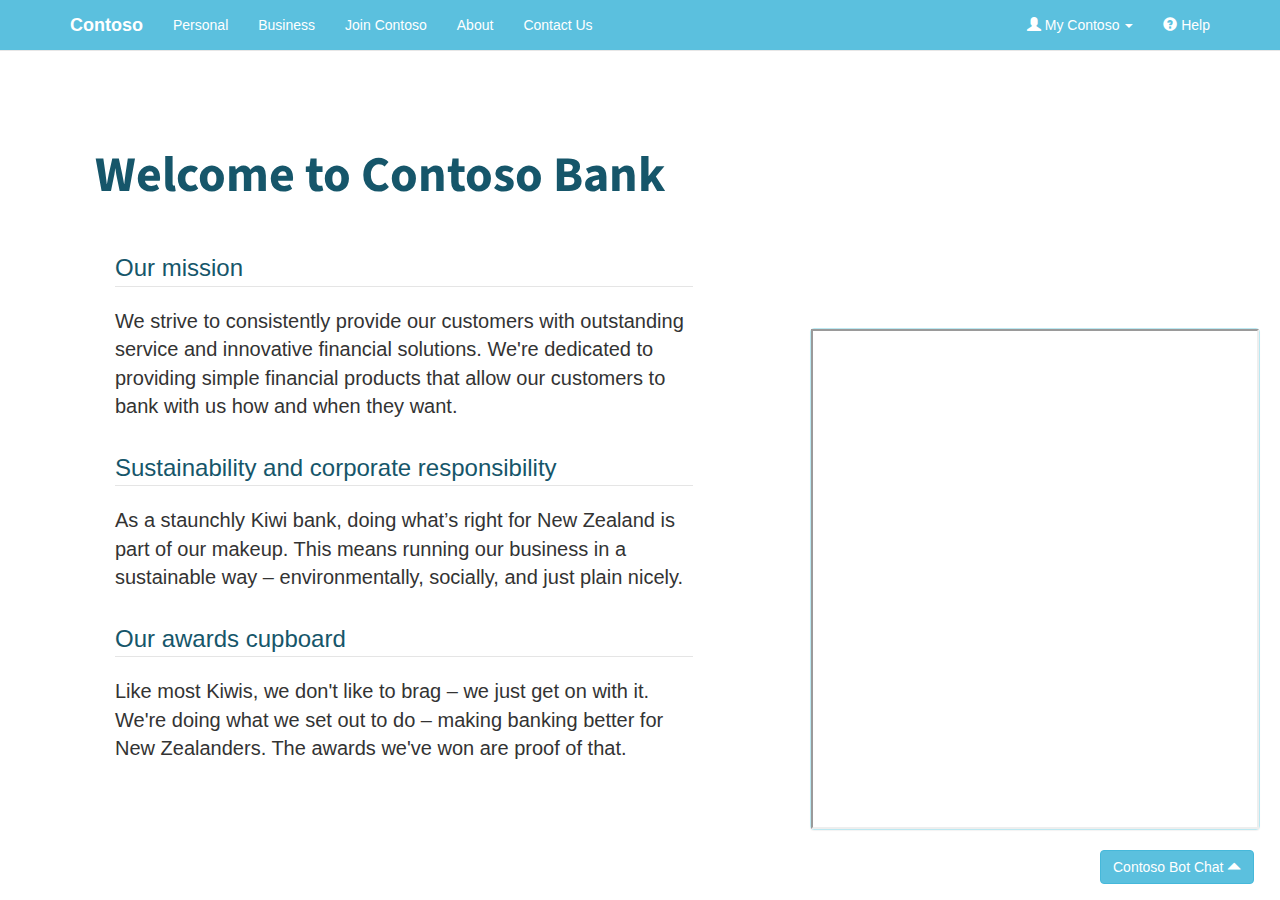
==== index.html @ 8d7de4db "update 2" ====
<!DOCTYPE html>
<html lang="en">

<head>

    <meta charset="utf-8">
    <meta http-equiv="X-UA-Compatible" content="IE=edge">
    <meta name="viewport" content="width=device-width, initial-scale=1">
    <meta name="author" content="Gavin Cheng">

    <title>Contoso Bank - Personal & Business Banking in New Zealand</title>

    <!-- Bootstrap Core CSS -->
    <link href="css/bootstrap.min.css" rel="stylesheet">

    <!-- Custom CSS -->
    <link href="css/style.css" rel="stylesheet">

    <link href="https://fonts.googleapis.com/css?family=Source+Sans+Pro:300" rel="stylesheet">
</head>

<body background="bg.jpg">
    <!-- Navigation -->
    <nav class="navbar navbar-default navbar-fixed-top" role="navigation">
        <div class="container">
            <!-- Brand and toggle get grouped for better mobile display -->
            <div class="navbar-header">
                <button type="button" class="navbar-toggle" data-toggle="collapse" data-target="#bs-example-navbar-collapse-1">
                    <span class="sr-only">Toggle navigation</span>
                    <span class="icon-bar"></span>
                    <span class="icon-bar"></span>
                    <span class="icon-bar"></span>
                </button>
                <a class="navbar-brand" href="home-wche358.html" style="font-weight: bold;"> Contoso</a>
            </div>

            <div class="collapse navbar-collapse" id="bs-example-navbar-collapse-1">
                <ul class="nav navbar-nav">
                    <li>
                        <a href="#">Personal</a>
                    </li>
                    <li id="case-nav">
                        <a href="#">Business</a>
                    </li>
                    <li id="case-nav">
                        <a href="#">Join Contoso</a>
                    </li>
                    <li id="case-nav">
                        <a href="#">About</a>
                    </li>
                    <li id="case-nav">
                        <a href="#">Contact Us</a>
                    </li>
                </ul>

                <ul class="nav navbar-nav navbar-right">
                    <li class="dropdown">
                        <a href="#" class="dropdown-toggle" data-toggle="dropdown">
                            <span class="glyphicon glyphicon-user"></span> My Contoso <b class="caret"></b>
                        </a>
                        <ul class="dropdown-menu">
                            <li><a href="#">My Profile</a></li>
                            <li><a href="#">Log Out</a></li>
                        </ul>
                    </li>
                    <li>
                        <a href="#"><span class="glyphicon glyphicon-question-sign"></span> Help</a>
                    </li>

                </ul>
            </div>
        </div>
    </nav>

    <!-- Page Content -->
    <div class="container">
        <div class="row" style="padding-top: 50px;">
            <div class="col-md-7 transparent" style="padding-top: 20px;">
                <p class="home-title"><b>Welcome to Contoso Bank</b></p>

                <div id="introduction">
                    <legend>Our mission</legend>
                    <p >We strive to consistently provide our customers with outstanding service and innovative financial solutions. We're dedicated to providing simple financial products that allow our customers to bank with us how and when they want.</p>
                    <legend>Sustainability and corporate responsibility</legend>
                    <p>As a staunchly Kiwi bank, doing what’s right for New Zealand is part of our makeup. This means running our business in a sustainable way – environmentally, socially, and just plain nicely.</p>
                    <legend>Our awards cupboard</legend>
                    <p>Like most Kiwis, we don't like to brag – we just get on with it. We're doing what we set out to do – making banking better for New Zealanders. The awards we've won are proof of that.</p>
                </div>
        </div>
        </div>
    
        <div class="right-part">
            <div class="panel panel-info" id="live-chat">
                <div id="chat-box">
                    <iframe src='https://webchat.botframework.com/embed/contoso-bot1?s=FVLMHxapwC8.cwA.v6E.9-dni2CbmTGwx285WNqT-lMT5RDwvkL2zVB5KA-Exq4'></iframe>
                </div>
            </div>
            <div>
                <button type="button" class="btn btn-info" id="live-chat-toggle" onclick="live_chat_toggle()">Contoso Bot Chat <span class="glyphicon glyphicon-triangle-top"></span></button>
            </div>
        </div>
    </div>
    <!-- /.container -->

    <!-- jQuery Version 1.11.1 -->
    <script src="js/jquery-3.2.1.min.js"></script>
    <!-- Bootstrap Core JavaScript -->
    <script src="js/bootstrap.min.js"></script>

    <script src="js/script.js"></script>

</body>

</html>
---- css/style.css ----
body{
    background-size:cover;
    background-repeat:no-repeat;
    background-attachment: fixed;
    padding-top: 70px;
}
.container > .row > div{
    padding-left: 40px;
}
iframe{
    height: 100%;
    width: 100%;
}
.home-title{
    font-size: 50px;
    font-family: 'Source Sans Pro', sans-serif;
    color:#16566a;
    font-weight: bold;
}
.navbar-default {
    background-color: #5bc0de;
}
.navbar-default .navbar-header > a,
.navbar-default .navbar-nav > li > a {
  color:white;
}
.navbar-default .navbar-header > a:hover,
.navbar-default .navbar-nav > li > a:hover,
.navbar-default .navbar-nav > li > a:focus {
  color: #16566a;
}
#chat-box{
    height:500px;
    width: 100%;
}
#live-chat-toggle{
    position: absolute;
    left: 290px;
}
#introduction{
    margin-top: 40px; 
    margin-left: 20px; 
    margin-right: 30px; 
    padding-bottom: 20px; 
}
#introduction p{
    margin-top: 20px; 
    padding-bottom: 20px; 
    font-size: 20px;
}
#introduction legend{
    color: #16566a;
    font-family: sans-serif;
    /* font-weight: bold; */
    font-size: 24px;
}

.transparent{
  background:rgba(255,255,255,0.5);
}

.right-part{
    position: fixed;
    right: 20px;
    bottom: 50px;
    width: 450px;
}
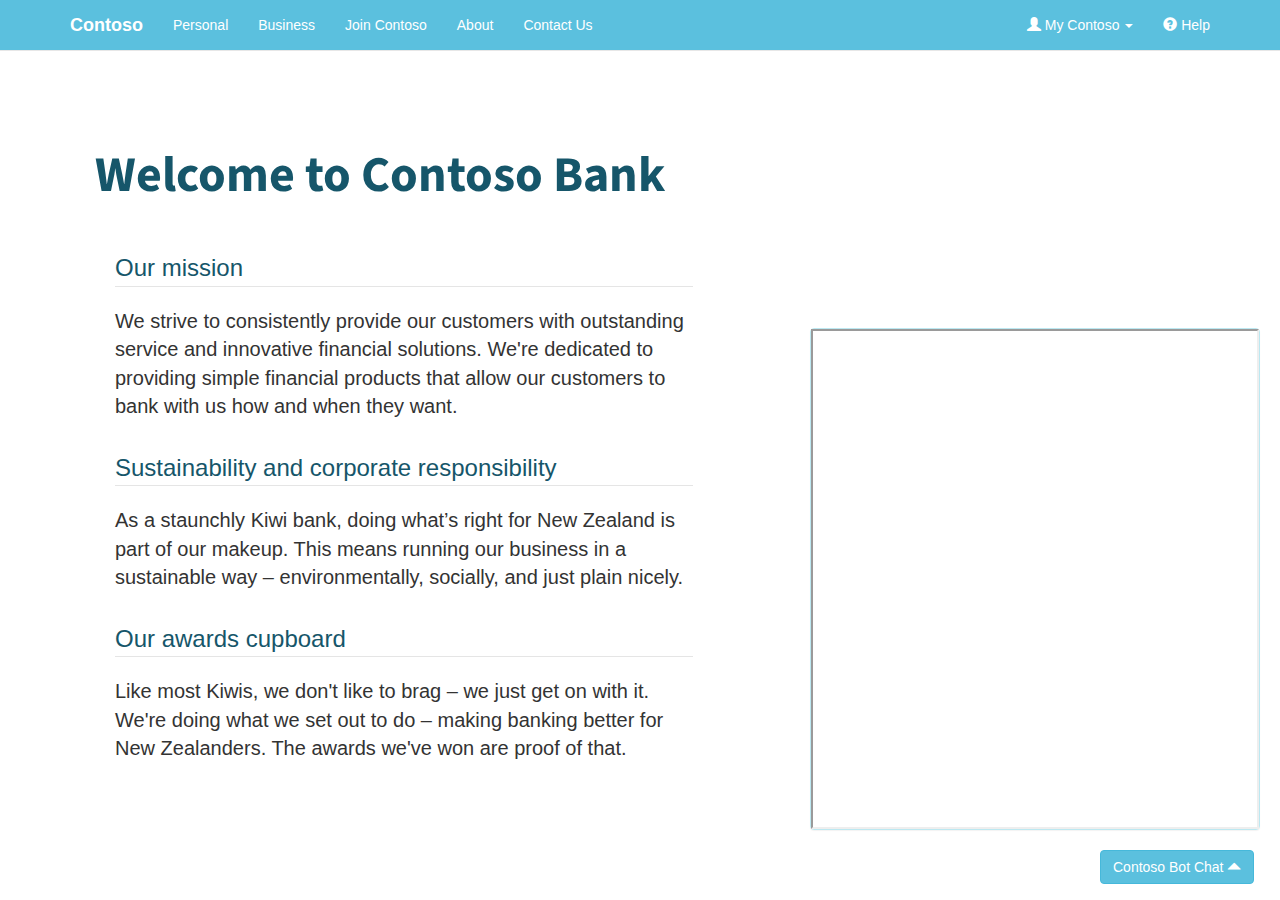
==== commit 3da855b4: "Accessibility improved" ====
--- a/index.html
+++ b/index.html
@@ -1,114 +1,111 @@
 <!DOCTYPE html>
-<html lang="en">
+<html>
+    <head>
+        <meta charset="utf-8">
+        <meta name="author" content="Gavin Cheng">
 
-<head>
+        <title>Contoso Bank - Personal & Business Banking in New Zealand</title>
 
-    <meta charset="utf-8">
-    <meta http-equiv="X-UA-Compatible" content="IE=edge">
-    <meta name="viewport" content="width=device-width, initial-scale=1">
-    <meta name="author" content="Gavin Cheng">
+        <link href="css/bootstrap.min.css" rel="stylesheet">
+        <link href="css/style.css" rel="stylesheet">
 
-    <title>Contoso Bank - Personal & Business Banking in New Zealand</title>
+        <!-- import Google fonts for a better design -->
+        <link href="https://fonts.googleapis.com/css?family=Source+Sans+Pro:300" rel="stylesheet">
+    </head>
 
-    <!-- Bootstrap Core CSS -->
-    <link href="css/bootstrap.min.css" rel="stylesheet">
+    <!-- roles and aria-labels added to improve accessibility -->
+    <body background="bg.jpg">
 
-    <!-- Custom CSS -->
-    <link href="css/style.css" rel="stylesheet">
+        <!-- Skip navigation link added for keyboard users -->
+        <a href="#content" class="sr-only">Skip to main content</a>
 
-    <link href="https://fonts.googleapis.com/css?family=Source+Sans+Pro:300" rel="stylesheet">
-</head>
+        <!-- Navigation -->
+        <nav class="navbar navbar-default navbar-fixed-top" role="navigation">
+            <div class="container">
+                <!-- Brand and toggle get grouped for better mobile display -->
+                <div class="navbar-header">
+                    <button type="button" class="navbar-toggle" data-toggle="collapse" data-target="#bs-example-navbar-collapse-1">
+                        <span class="sr-only">Toggle navigation</span>
+                        <span class="icon-bar"></span>
+                        <span class="icon-bar"></span>
+                        <span class="icon-bar"></span>
+                    </button>
+                    <a class="navbar-brand" href="#" style="font-weight: bold;"> Contoso</a>
+                </div>
 
-<body background="bg.jpg">
-    <!-- Navigation -->
-    <nav class="navbar navbar-default navbar-fixed-top" role="navigation">
-        <div class="container">
-            <!-- Brand and toggle get grouped for better mobile display -->
-            <div class="navbar-header">
-                <button type="button" class="navbar-toggle" data-toggle="collapse" data-target="#bs-example-navbar-collapse-1">
-                    <span class="sr-only">Toggle navigation</span>
-                    <span class="icon-bar"></span>
-                    <span class="icon-bar"></span>
-                    <span class="icon-bar"></span>
-                </button>
-                <a class="navbar-brand" href="home-wche358.html" style="font-weight: bold;"> Contoso</a>
+                <div class="collapse navbar-collapse" id="bs-example-navbar-collapse-1" role="left-navbar">
+                    <ul class="nav navbar-nav">
+                        <li>
+                            <a href="#">Personal</a>
+                        </li>
+                        <li id="case-nav">
+                            <a href="#">Business</a>
+                        </li>
+                        <li id="case-nav">
+                            <a href="#">Join Contoso</a>
+                        </li>
+                        <li id="case-nav">
+                            <a href="#">About</a>
+                        </li>
+                        <li id="case-nav">
+                            <a href="#">Contact Us</a>
+                        </li>
+                    </ul>
+
+                    <ul class="nav navbar-nav navbar-right" role="right-navbar"> 
+                        <li class="dropdown">
+                            <a href="#" class="dropdown-toggle" data-toggle="dropdown">
+                                <span class="glyphicon glyphicon-user"></span> My Contoso <b class="caret"></b>
+                            </a>
+                            <ul class="dropdown-menu" role="group">
+                                <li><a href="#">My Profile</a></li>
+                                <li><a href="#">Log Out</a></li>
+                            </ul>
+                        </li>
+                        <li>
+                            <a href="#"><span class="glyphicon glyphicon-question-sign"></span> Help</a>
+                        </li>
+
+                    </ul>
+                </div>
             </div>
+        </nav>
 
-            <div class="collapse navbar-collapse" id="bs-example-navbar-collapse-1">
-                <ul class="nav navbar-nav">
-                    <li>
-                        <a href="#">Personal</a>
-                    </li>
-                    <li id="case-nav">
-                        <a href="#">Business</a>
-                    </li>
-                    <li id="case-nav">
-                        <a href="#">Join Contoso</a>
-                    </li>
-                    <li id="case-nav">
-                        <a href="#">About</a>
-                    </li>
-                    <li id="case-nav">
-                        <a href="#">Contact Us</a>
-                    </li>
-                </ul>
+        <!-- Page Content -->
+        <div class="container" id="content">
+            <div class="row" style="padding-top: 50px;">
+                <div class="col-md-7 transparent" style="padding-top: 20px;">
+                    <p class="home-title"><b>Welcome to Contoso Bank</b></p>
 
-                <ul class="nav navbar-nav navbar-right">
-                    <li class="dropdown">
-                        <a href="#" class="dropdown-toggle" data-toggle="dropdown">
-                            <span class="glyphicon glyphicon-user"></span> My Contoso <b class="caret"></b>
-                        </a>
-                        <ul class="dropdown-menu">
-                            <li><a href="#">My Profile</a></li>
-                            <li><a href="#">Log Out</a></li>
-                        </ul>
-                    </li>
-                    <li>
-                        <a href="#"><span class="glyphicon glyphicon-question-sign"></span> Help</a>
-                    </li>
-
-                </ul>
+                    <div id="introduction" aria-label="introduction">
+                        <legend>Our mission</legend>
+                        <p >We strive to consistently provide our customers with outstanding service and innovative financial solutions. We're dedicated to providing simple financial products that allow our customers to bank with us how and when they want.</p>
+                        <legend>Sustainability and corporate responsibility</legend>
+                        <p>As a staunchly Kiwi bank, doing what’s right for New Zealand is part of our makeup. This means running our business in a sustainable way – environmentally, socially, and just plain nicely.</p>
+                        <legend>Our awards cupboard</legend>
+                        <p>Like most Kiwis, we don't like to brag – we just get on with it. We're doing what we set out to do – making banking better for New Zealanders. The awards we've won are proof of that.</p>
+                    </div>
+            </div>
+            </div>
+        
+            <div class="right-part">
+                <div class="panel panel-info" id="live-chat">
+                    <div id="chat-box" aria-label="ContosoBot chat box">
+                        <iframe src='https://webchat.botframework.com/embed/contoso-bot1?s=FVLMHxapwC8.cwA.v6E.9-dni2CbmTGwx285WNqT-lMT5RDwvkL2zVB5KA-Exq4'></iframe>
+                    </div>
+                </div>
+                <div>
+                    <button type="button" class="btn btn-info" id="live-chat-toggle" onclick="live_chat_toggle()" aria-label="Toggle ContosoBot chat box">
+                        Contoso Bot Chat <span class="glyphicon glyphicon-triangle-top"></span>
+                    </button>
+                </div>
             </div>
         </div>
-    </nav>
+        <!-- /.container -->
 
-    <!-- Page Content -->
-    <div class="container">
-        <div class="row" style="padding-top: 50px;">
-            <div class="col-md-7 transparent" style="padding-top: 20px;">
-                <p class="home-title"><b>Welcome to Contoso Bank</b></p>
+        <script src="js/jquery-3.2.1.min.js"></script>
+        <script src="js/bootstrap.min.js"></script>
+        <script src="js/script.js"></script>
 
-                <div id="introduction">
-                    <legend>Our mission</legend>
-                    <p >We strive to consistently provide our customers with outstanding service and innovative financial solutions. We're dedicated to providing simple financial products that allow our customers to bank with us how and when they want.</p>
-                    <legend>Sustainability and corporate responsibility</legend>
-                    <p>As a staunchly Kiwi bank, doing what’s right for New Zealand is part of our makeup. This means running our business in a sustainable way – environmentally, socially, and just plain nicely.</p>
-                    <legend>Our awards cupboard</legend>
-                    <p>Like most Kiwis, we don't like to brag – we just get on with it. We're doing what we set out to do – making banking better for New Zealanders. The awards we've won are proof of that.</p>
-                </div>
-        </div>
-        </div>
-    
-        <div class="right-part">
-            <div class="panel panel-info" id="live-chat">
-                <div id="chat-box">
-                    <iframe src='https://webchat.botframework.com/embed/contoso-bot1?s=FVLMHxapwC8.cwA.v6E.9-dni2CbmTGwx285WNqT-lMT5RDwvkL2zVB5KA-Exq4'></iframe>
-                </div>
-            </div>
-            <div>
-                <button type="button" class="btn btn-info" id="live-chat-toggle" onclick="live_chat_toggle()">Contoso Bot Chat <span class="glyphicon glyphicon-triangle-top"></span></button>
-            </div>
-        </div>
-    </div>
-    <!-- /.container -->
-
-    <!-- jQuery Version 1.11.1 -->
-    <script src="js/jquery-3.2.1.min.js"></script>
-    <!-- Bootstrap Core JavaScript -->
-    <script src="js/bootstrap.min.js"></script>
-
-    <script src="js/script.js"></script>
-
-</body>
-
+    </body>
 </html>--- a/css/style.css
+++ b/css/style.css
@@ -41,7 +41,7 @@
     margin-top: 40px; 
     margin-left: 20px; 
     margin-right: 30px; 
-    padding-bottom: 20px; 
+    
 }
 #introduction p{
     margin-top: 20px; 
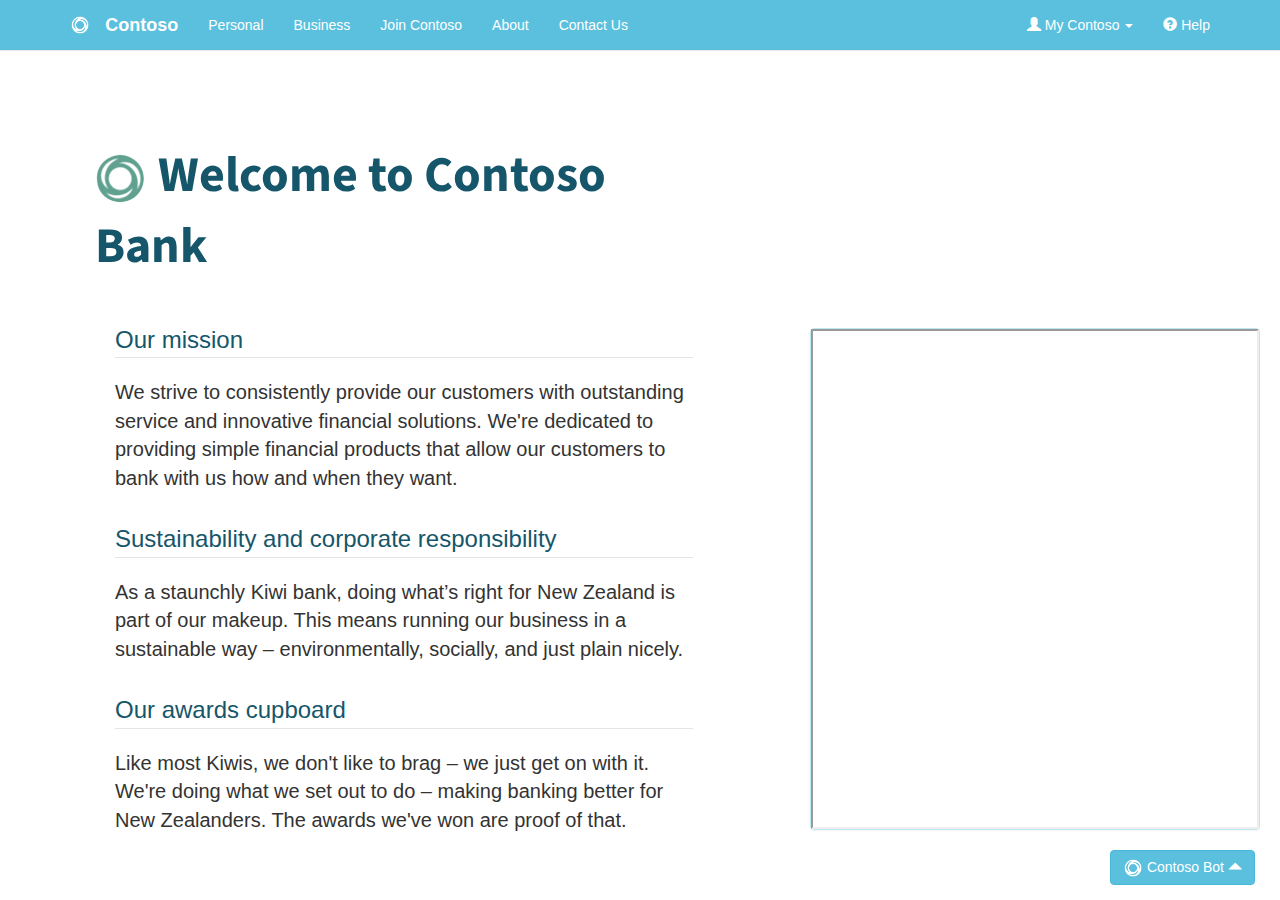
==== commit 4d7c40b2: "logo added" ====
--- a/index.html
+++ b/index.html
@@ -30,6 +30,7 @@
                         <span class="icon-bar"></span>
                         <span class="icon-bar"></span>
                     </button>
+                    <img class="navbar-brand" src="logo.png">
                     <a class="navbar-brand" href="#" style="font-weight: bold;"> Contoso</a>
                 </div>
 
@@ -75,7 +76,8 @@
         <div class="container" id="content">
             <div class="row" style="padding-top: 50px;">
                 <div class="col-md-7 transparent" style="padding-top: 20px;">
-                    <p class="home-title"><b>Welcome to Contoso Bank</b></p>
+
+                    <p class="home-title"><img src="contoso_logo.png"> Welcome to Contoso Bank</p>
 
                     <div id="introduction" aria-label="introduction">
                         <legend>Our mission</legend>
@@ -96,7 +98,8 @@
                 </div>
                 <div>
                     <button type="button" class="btn btn-info" id="live-chat-toggle" onclick="live_chat_toggle()" aria-label="Toggle ContosoBot chat box">
-                        Contoso Bot Chat <span class="glyphicon glyphicon-triangle-top"></span>
+                        <img src="logo.png" width="20" height="20">
+                        Contoso Bot <span class="glyphicon glyphicon-triangle-top"></span>
                     </button>
                 </div>
             </div>
--- a/css/style.css
+++ b/css/style.css
@@ -35,7 +35,7 @@
 }
 #live-chat-toggle{
     position: absolute;
-    left: 290px;
+    left: 300px;
 }
 #introduction{
     margin-top: 40px; 
